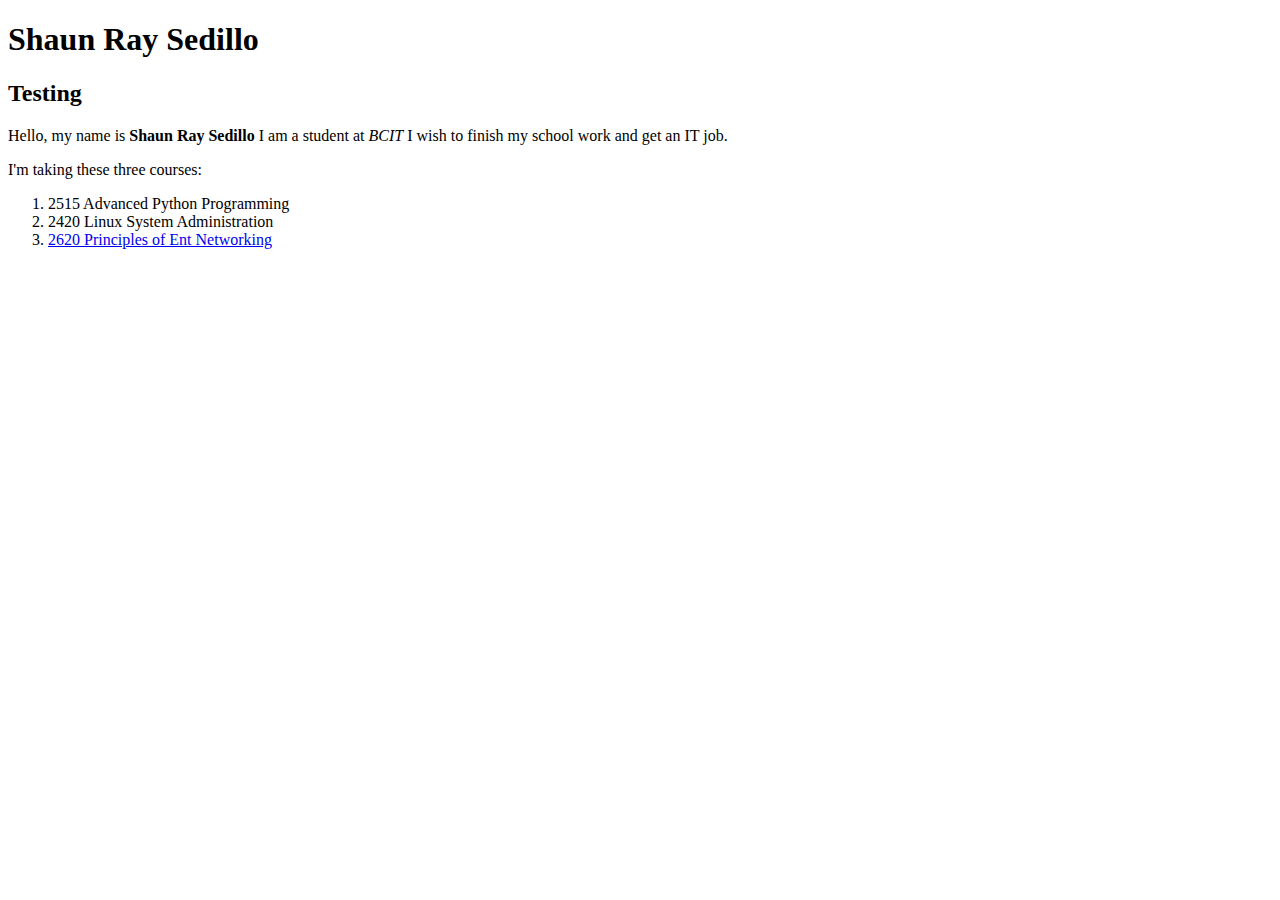
==== index.html @ cba29dfb "index.html commit" ====
<!DOCTYPE html>
<html>
<head>
    <title>Lab 3</title>
</head>
<body>
    <h1>Shaun Ray Sedillo</h1>
    <h2>Testing</h2>
    <p>Hello, my name is <strong>Shaun Ray Sedillo</strong> I am a student
    at <em>BCIT</em> I wish to finish my school work and get an IT job.</p>
    <p>I'm taking these three courses:</p>
    <ol>
        <li>
            2515 Advanced Python Programming
        </li>
        <li>
            2420 Linux System Administration
        </li>
        <li>
            <a href="https://www.bcit.ca/outlines/20211072394/">2620 Principles of Ent Networking</a>
        </li>
    </ol>
    
</body>
</html>
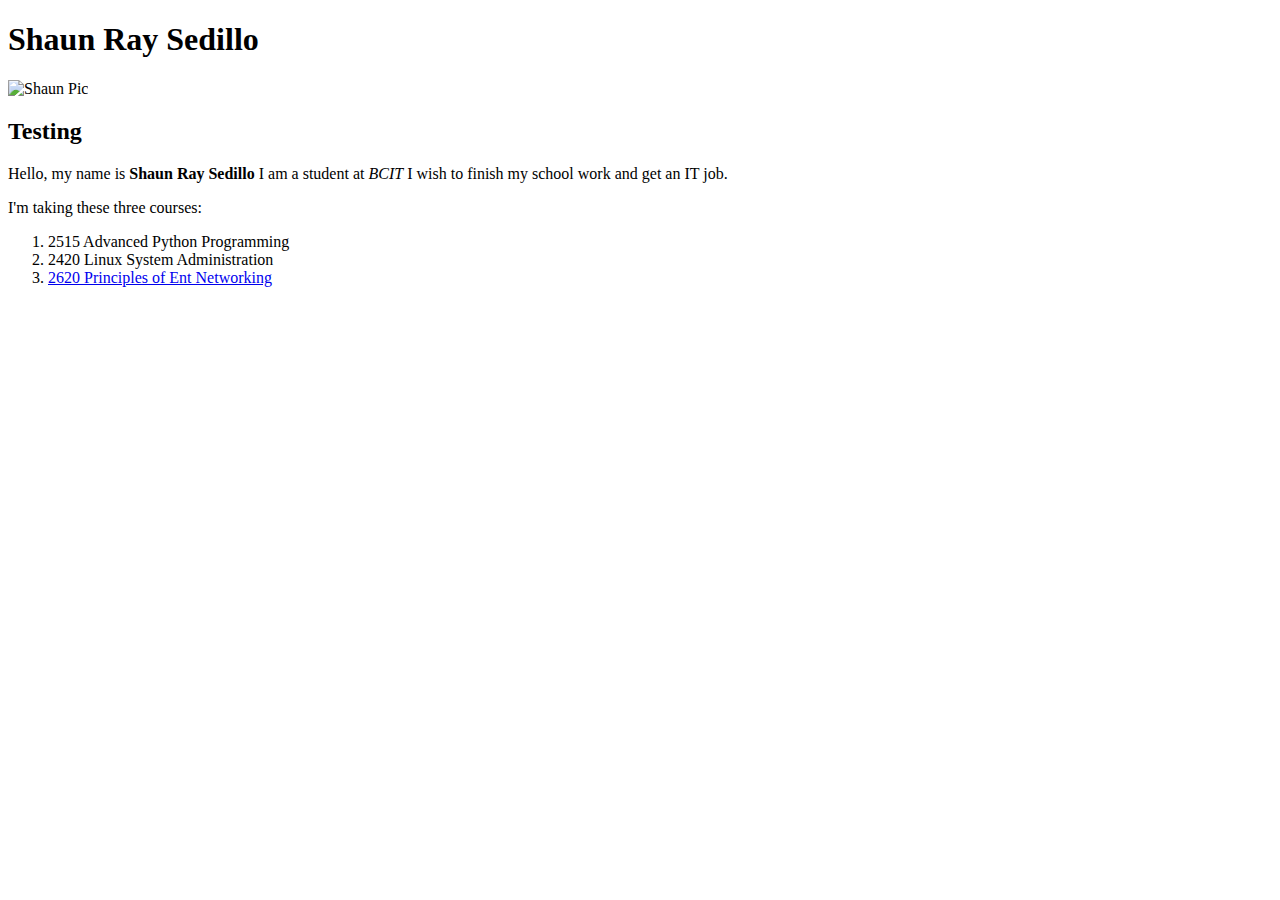
==== commit e67db318: "index.html lab4 commit" ====
--- a/index.html
+++ b/index.html
@@ -1,11 +1,17 @@
 <!DOCTYPE html>
 <html>
 <head>
-    <title>Lab 3</title>
+    <title>Lab 4</title>
+    <link rel="stylesheet" href="CSS/styles.css">
 </head>
 <body>
+
     <h1>Shaun Ray Sedillo</h1>
+
+    <img src="images/Shaun Ray Sedillo.jpg" alt="Shaun Pic">
+
     <h2>Testing</h2>
+
     <p>Hello, my name is <strong>Shaun Ray Sedillo</strong> I am a student
     at <em>BCIT</em> I wish to finish my school work and get an IT job.</p>
     <p>I'm taking these three courses:</p>
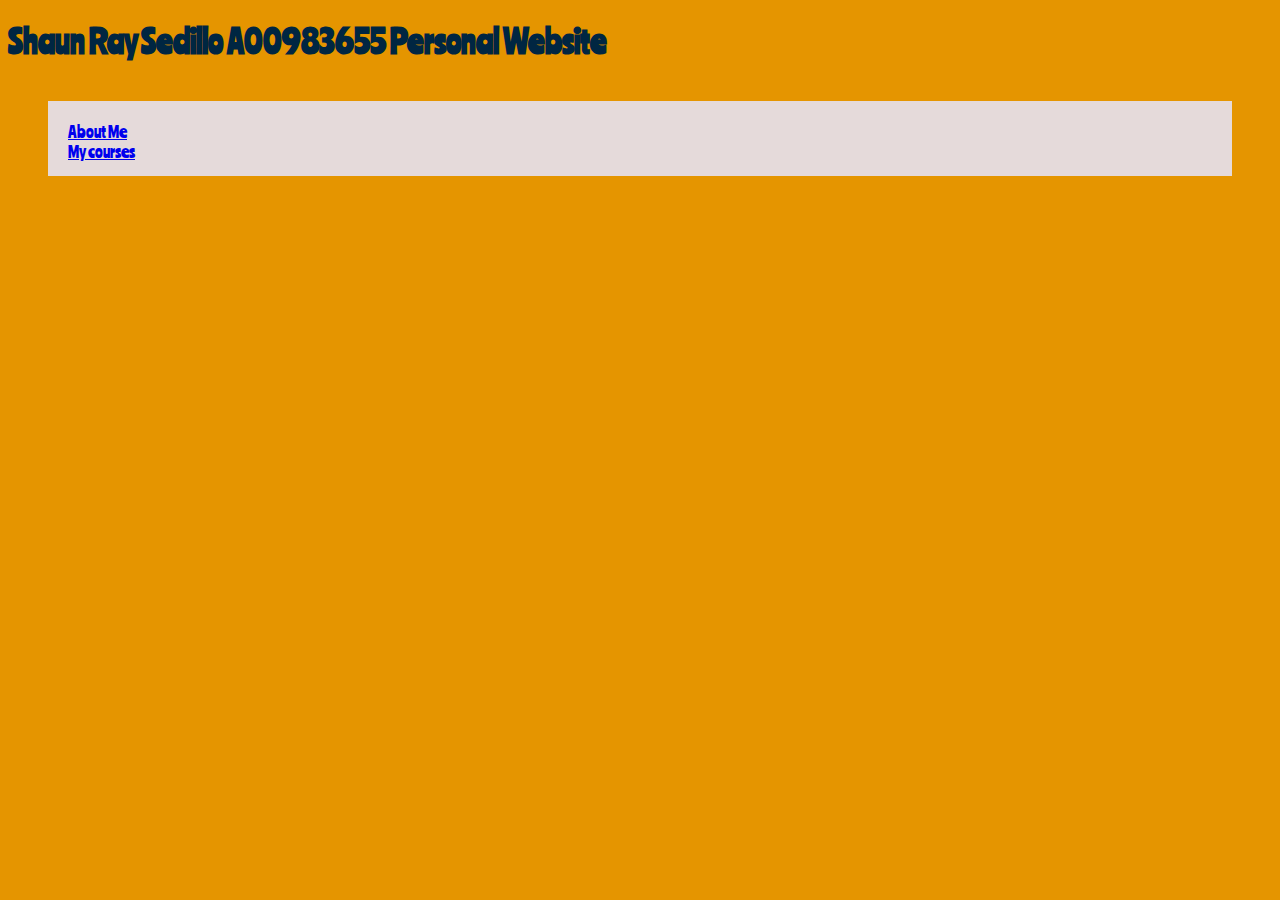
==== commit bd6f449b: "lab5 commit" ====
--- a/index.html
+++ b/index.html
@@ -1,31 +1,18 @@
 <!DOCTYPE html>
 <html>
 <head>
-    <title>Lab 4</title>
+    <title>Lab</title>
     <link rel="stylesheet" href="CSS/styles.css">
+    <link rel="preconnect" href="https://fonts.gstatic.com">
+    <link href="https://fonts.googleapis.com/css2?family=Ranchers&display=swap" rel="stylesheet">
 </head>
 <body>
 
-    <h1>Shaun Ray Sedillo</h1>
+    <h1>Shaun Ray Sedillo A00983655 Personal Website</h1>
 
-    <img src="images/Shaun Ray Sedillo.jpg" alt="Shaun Pic">
-
-    <h2>Testing</h2>
-
-    <p>Hello, my name is <strong>Shaun Ray Sedillo</strong> I am a student
-    at <em>BCIT</em> I wish to finish my school work and get an IT job.</p>
-    <p>I'm taking these three courses:</p>
-    <ol>
-        <li>
-            2515 Advanced Python Programming
-        </li>
-        <li>
-            2420 Linux System Administration
-        </li>
-        <li>
-            <a href="https://www.bcit.ca/outlines/20211072394/">2620 Principles of Ent Networking</a>
-        </li>
-    </ol>
-    
+    <ul>
+        <li><a href="pages/about.html">About Me</a></li>
+        <li><a href="pages/courses.html">My courses</a></li>
+    </ul>
 </body>
 </html>--- a/CSS/styles.css
+++ b/CSS/styles.css
@@ -0,0 +1,17 @@
+h1 {
+    color: #002642;
+}
+
+body {
+    background-color: #e59500;
+    font-family: 'Ranchers', cursive;
+}
+
+ul {
+    list-style-type: none;
+    margin: 40px;
+    padding: 20px;
+    height: 35px;
+    background-color: #e5dada;
+    font-family: 'Ranchers', cursive;
+}